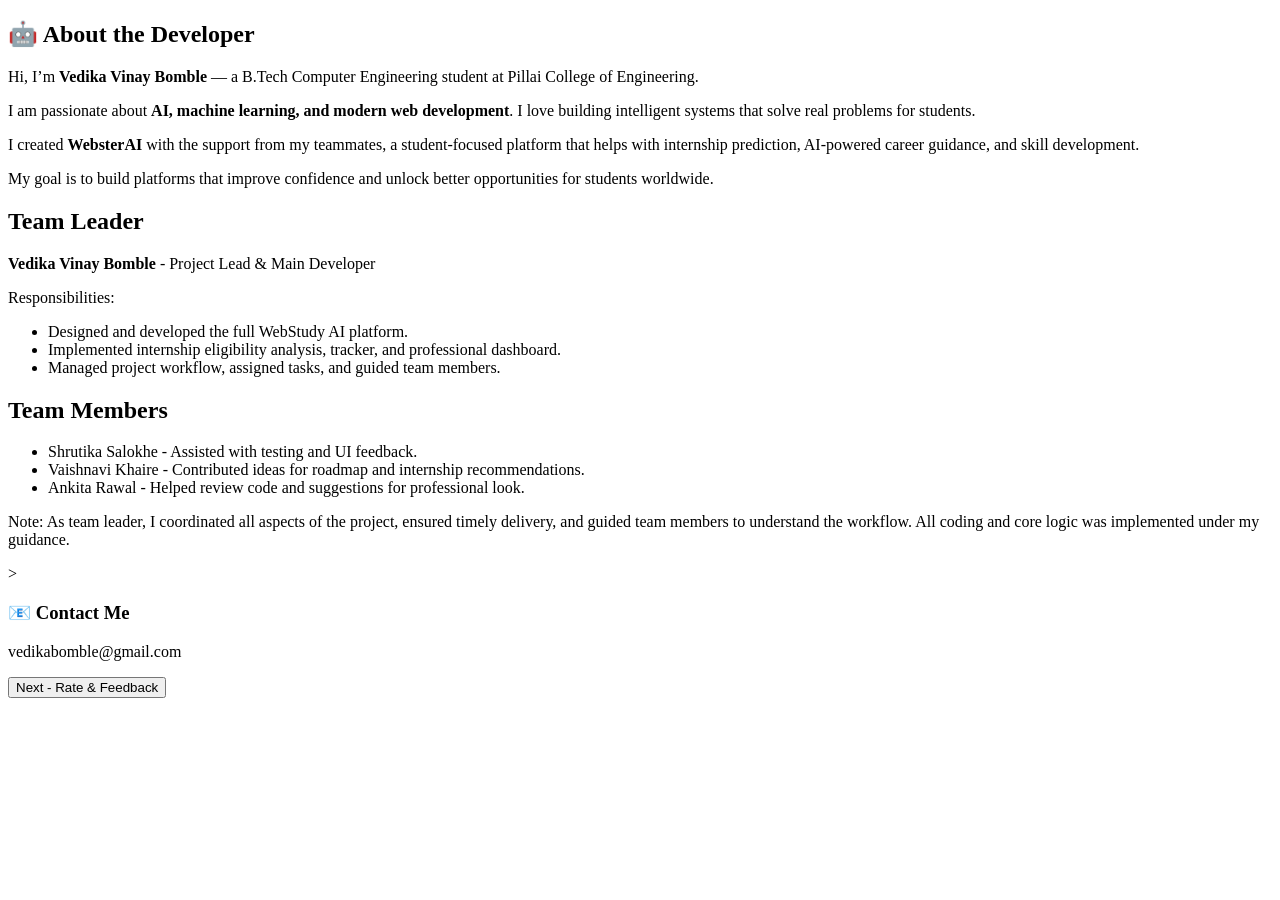
==== developer.html @ d3a61de4 "Add files via upload" ====
<!DOCTYPE html>
<html>
<head>
    <title>About the Developer</title>
    <link rel="stylesheet" href="css/style.css">
</head>
<body>

<div class="container">
    <h2>🤖 About the Developer</h2>

    <p>
        Hi, I’m <b>Vedika Vinay Bomble</b> — a B.Tech Computer Engineering
        student at Pillai College of Engineering.
    </p>

    <p>
        I am passionate about <b>AI, machine learning, and modern web development</b>.
        I love building intelligent systems that solve real problems for students.
    </p>

    <p>
        I created <b>WebsterAI</b> with the support from my teammates, a student-focused platform that helps with
        internship prediction, AI-powered career guidance, and skill development.
    </p>

    <p>
        My goal is to build platforms that improve confidence and unlock better
        opportunities for students worldwide.
    </p>
    

  <h2>Team Leader</h2>
  <p><strong>Vedika Vinay Bomble</strong> - Project Lead & Main Developer</p>
  <p>Responsibilities:</p>
  <ul>
    <li>Designed and developed the full WebStudy AI platform.</li>
    <li>Implemented internship eligibility analysis, tracker, and professional dashboard.</li>
    <li>Managed project workflow, assigned tasks, and guided team members.</li>
  </ul>

  <h2>Team Members</h2>
  <ul>
    <li>Shrutika Salokhe - Assisted with testing and UI feedback.</li>
    <li>Vaishnavi Khaire  - Contributed ideas for roadmap and internship recommendations.</li>
    <li>Ankita Rawal - Helped review code and suggestions for professional look.</li>
  </ul>

  <p>Note: As team leader, I coordinated all aspects of the project, ensured timely delivery, and guided team members to understand the workflow. All coding and core logic was implemented under my guidance.</p>
>


    <h3>📧 Contact Me</h3>
    <p>vedikabomble@gmail.com</p>

    <button class="next-btn" onclick="window.location.href='feedback.html'">
        Next - Rate & Feedback
    </button>
</div>

</body>
</html>
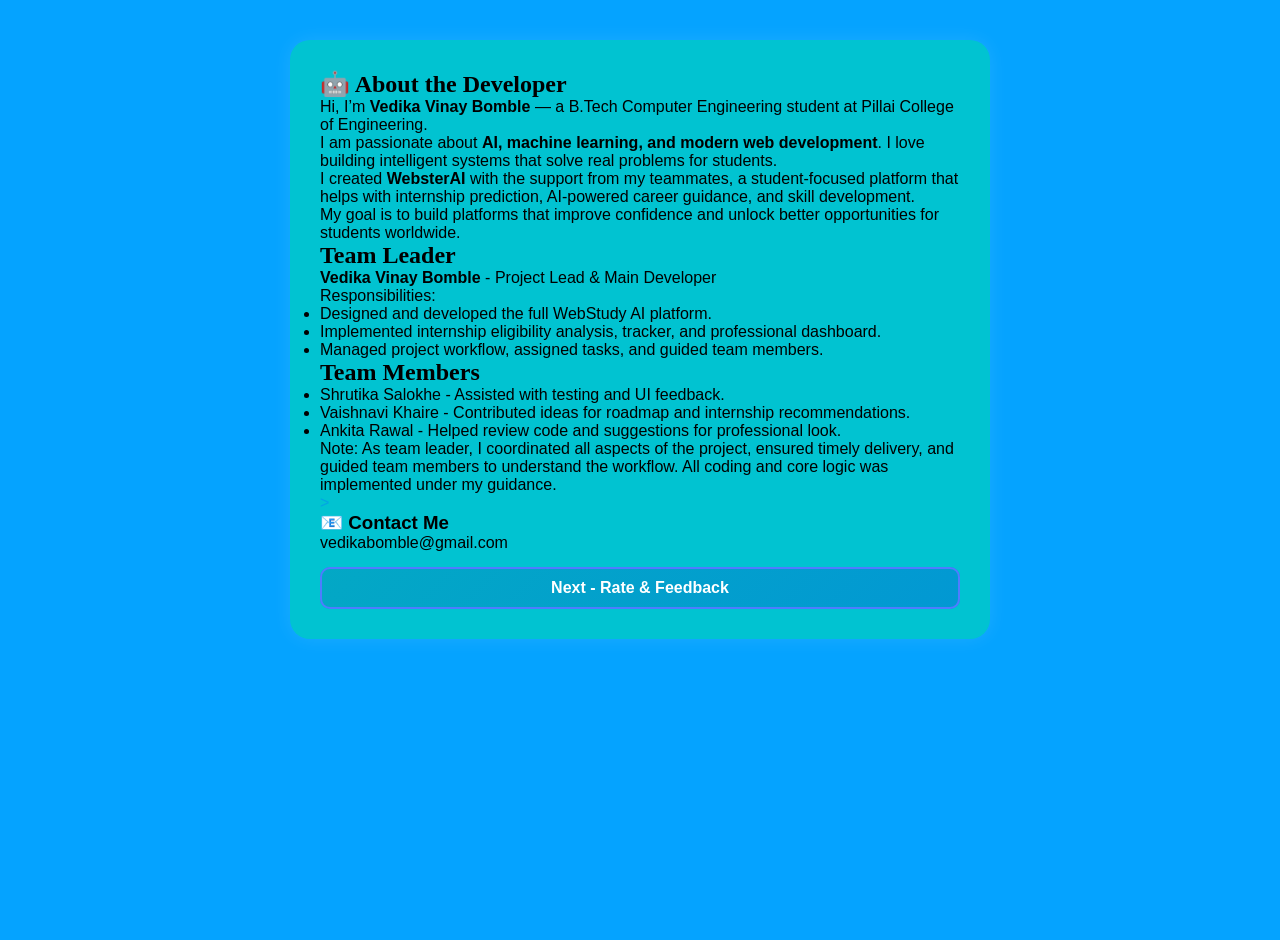
==== commit bfca1d36: "Update developer.html" ====
--- a/developer.html
+++ b/developer.html
@@ -2,7 +2,7 @@
 <html>
 <head>
     <title>About the Developer</title>
-    <link rel="stylesheet" href="css/style.css">
+    <link rel="stylesheet" href="style.css">
 </head>
 <body>
 
@@ -60,3 +60,4 @@
 
 </body>
 </html>
+
--- a/style.css
+++ b/style.css
@@ -0,0 +1,436 @@
+/* ----------------------------
+General Reset & Font
+---------------------------- */
+* {
+    margin: 0;
+    padding: 0;
+    box-sizing: border-box;
+    font-family: 'Segoe UI', Tahoma, Geneva, Verdana, sans-serif;
+}
+
+body {
+    background: linear-gradient(to right, #2f96f7, hsl(187, 89%, 74%)); /* blue gradient */
+    color: lab(4.31% 0 0);
+    min-height: 100vh;
+}
+
+/* ----------------------------
+Header
+---------------------------- */
+header {
+    text-align: center;
+    padding: 30px 20px;
+    background: rgba(44, 164, 233, 0.897);
+    box-shadow: 0 4px 10px rgba(0,0,0,0.3);
+    border-bottom-left-radius: 15px;
+    border-bottom-right-radius: 15px;
+}
+
+header h1 {
+       font-family: 'Rye', Algerian; /* fancy script */
+    font-size: 4rem;
+    margin-bottom: 10px;
+
+
+}
+
+header p {
+    font-size: 1.2rem;
+    font-weight: 300;
+    color:#fff
+}
+
+/* ----------------------------
+Container
+---------------------------- */
+.container {
+    max-width: 700px;
+    margin: 40px auto;
+    background: rgba(255,255,255,0.05);
+    padding: 30px;
+    border-radius: 20px;
+    box-shadow: 0 10px 30px hsla(0, 1%, 31%, 0.906);
+}
+
+/* ----------------------------
+Form Fields Vertical Layout
+---------------------------- */
+.container label {
+    display: block;
+    margin-bottom: 5px;
+    font-weight: 500;
+    font-size: 1rem;
+}
+
+.container input,
+.container select,
+.container textarea {
+    display: block;
+    width: 100%;
+    padding: 10px 15px;
+    border-radius: 10px;
+    border: none;
+    margin-bottom: 20px;
+    font-size: 1rem;
+    background: rgba(255,255,255,0.2);
+    color: #f4f6f7;
+}
+
+input::placeholder, textarea::placeholder {
+    color: #f2f3f3;
+}
+
+/* ----------------------------
+Buttons
+---------------------------- */
+button, .next-btn {
+    display: block;
+    width: 100%;
+    padding: 12px 25px;
+    margin-top: 15px;
+    border-radius: 10px;
+    border: none;
+    background: #4504f8;
+    color: #fff;
+    font-size: 1rem;
+    font-weight: bold;
+    cursor: pointer;
+    transition: all 0.3s ease;
+}
+
+button:hover, .next-btn:hover {
+    background: #1c04f8;
+    transform: translateY(-2px);
+}
+
+/* ----------------------------
+Result Box
+---------------------------- */
+.result-box {
+    background: rgba(255,255,255,0.1);
+    padding: 20px;
+    border-radius: 15px;
+    margin-top: 20px;
+    box-shadow: 0 5px 15px rgba(0,0,0,0.3);
+}
+
+/* ----------------------------
+Chatbot Page
+---------------------------- */
+#chatContainer {
+    display: flex;
+    flex-direction: column;
+    gap: 15px;
+}
+
+#chatBox {
+    height: 300px;
+    overflow-y: auto;
+    background: rgba(255,255,255,0.1);
+    padding: 15px;
+    border-radius: 15px;
+}
+
+.userMsg {
+    text-align: right;
+    color: #130494;
+    margin: 5px 0;
+}
+
+.aiMsg {
+    text-align: left;
+    color: #010714;
+    margin: 5px 0;
+}
+
+#chatInput {
+    width: calc(100% - 90px);
+    display: inline-block;
+    padding: 10px;
+    border-radius: 10px;
+    border: none;
+    background: rgba(255,255,255,0.2);
+    color: #fff;
+}
+
+#sendBtn {
+    padding: 10px 20px;
+    border-radius: 10px;
+    border: none;
+    background: #1c04f7;
+    color: #fff;
+    font-weight: bold;
+    cursor: pointer;
+    transition: all 0.3s ease;
+}
+
+#sendBtn:hover {
+    background: #1d04fc;
+}
+/* Apply Poppins font to general body text and inputs/buttons */
+body, input, select, textarea, button, .next-btn {
+    font-family: 'Poppins', sans-serif;
+}
+/* Headings in Algerian style */
+header h1, .chat-box h1, .container h2 {
+    font-family: 'Algerian', 'Rye', cursive;
+}
+.btn-primary {
+    background:linera-gradient(135deg,#4d7bfa,#00c6ff);
+}
+.btn-primary:hover {
+    transform:scale(1.05);
+    box-shadow:0 0 15px #2645f7;
+}
+/* ================================
+   FEEDBACK PAGE BLACK THEME OVERRIDE
+   ================================ */
+
+/* Scope ONLY feedback page */
+body {
+    background: hsl(202, 100%, 51%) !important;
+    color: #01b6ec !important;
+}
+
+/* Main feedback container */
+.container {
+    background: #01c3d1 !important;
+    color: #03a4e4 !important;
+    box-shadow: 0 0 20px rgba(255,255,255,0.1);
+}
+
+/* Headings & text */
+.container h2,
+.container p,
+.container label {
+    color: #000 !important;
+}
+
+/* Dropdown, textarea */
+.container select,
+.container textarea {
+    background: #04d8e7 !important;
+    color: #000 !important;
+    border: 1px solid #000 !important;
+}
+
+/* Placeholder text */
+.container textarea::placeholder {
+    color: #333 !important;
+}
+
+/* ⭐ DO NOT TOUCH THESE BUTTONS */
+.container button {
+    background: initial;
+}
+
+/* Submit Feedback button */
+.container button:first-of-type {
+    background: linear-gradient(135deg, #4d7bfa, #00c6ff) !important;
+    color: #fff !important;
+    box-shadow: inset 0 0 0 2px #4f7cff;
+}
+
+/* Back to Home button */
+.container button:last-of-type {
+    border: none;
+    outline: none;
+    box-shadow: inset 0 0 0 2px #4f7cff;
+    border-radius: 10px;;
+    background: linear-gradient(135deg, #03a8c5, #0298d3) !important;
+    color: #fff !important;
+
+}
+/* Success message */
+#message {
+    color: #000 !important;
+}
+/* Fix WebsterAI heading color explicitly */
+
+header h1,
+header h2,
+header p,
+.hero h1,
+.hero p {
+    color: #000000 !important;
+}
+/* ===============================
+   GLOBAL TEXT COLOR FIX – ALL PAGES
+   =============================== */
+
+/* Force all text to pure black */
+body,
+body * {
+    color: #000000;
+}
+
+/* Keep buttons readable (do NOT turn text black) */
+button,
+button *,
+.btn,
+.btn * {
+    color: #ffffff !important;
+}
+
+/* Inputs, selects, textarea text */
+input,
+select,
+textarea {
+    color: #000000 !important;
+}
+
+/* Placeholder text */
+input::placeholder,
+textarea::placeholder {
+    color: #444444 !important;
+}
+
+/* Headings clarity */
+h1, h2, h3, h4, h5, h6 {
+    font-weight: 600;
+}
+
+/* Links */
+a {
+    color: #000000;
+}
+
+/* Keep disabled text readable */
+input:disabled,
+textarea:disabled {
+    color: #555555 !important;
+}
+/* Internship Recommendation Table Styling */
+
+.internship-table {
+    width: 100%;
+    border-collapse: collapse;
+    margin-top: 20px;
+    font-size: 14px;
+}
+
+.internship-table th,
+.internship-table td {
+    border: 1px solid rgba(0, 0, 0, 0.15);
+    padding: 10px 8px;
+    text-align: left;
+}
+
+.internship-table th {
+    background-color: #2563eb;
+    color: #ffffff;
+    font-weight: 600;
+}
+
+.internship-table tr:nth-child(even) {
+    background-color: rgba(255, 255, 255, 0.4);
+}
+
+.internship-table tr:hover {
+    background-color: rgba(37, 99, 235, 0.15);
+    transition: 0.2s ease;
+}
+#recommendation-table {
+  width: 100%;
+  border-collapse: collapse;
+  margin-top: 20px;
+}
+
+#recommendation-table th, #recommendation-table td {
+  border: 1px solid #ccc;
+  padding: 10px;
+  text-align: left;
+}
+
+#recommendation-table th {
+  background-color: #4CAF50;
+  color: white;
+}
+
+#recommendation-table tr:nth-child(even) {
+  background-color: #f2f2f2;
+}
+
+#recommendation-table tr:hover {
+  background-color: #ddd;
+}
+/* Center and style the main headings */
+.container h1 {
+    text-align: center;
+    font-weight: bold;
+    font-size: 32px;
+    margin-bottom: 30px;
+    color: #111827; /* dark color for professional look */
+}
+
+/* User Profile Box */
+#user-summary {
+    width: 80%;
+    max-width: 600px;
+    margin: 0 auto 40px auto; /* center and space from top and table */
+    padding: 20px;
+    border: 1px solid #ccc;
+    border-radius: 12px;
+    background-color: #f9f9f9;
+    box-shadow: 0 4px 12px rgba(0,0,0,0.1);
+}
+
+/* Headings inside user profile */
+#user-summary h2 {
+    text-align: center;
+    font-weight: bold;
+    margin-bottom: 15px;
+}
+
+/* Profile paragraph styling */
+#user-summary p {
+    font-size: 16px;
+    line-height: 1.5;
+    margin: 5px 0;
+}
+
+/* Table title */
+h2 + table {
+    text-align: center;
+}
+
+/* Center the table container */
+#recommendation-table {
+    width: 90%;
+    max-width: 1000px;
+    margin: 0 auto 40px auto;
+}
+
+/* Optional: Table styling (already added before) */
+#recommendation-table th, #recommendation-table td {
+    padding: 12px 15px;
+    border: 1px solid #ccc;
+}
+
+#recommendation-table th {
+    background-color: #4CAF50;
+    color: #fff;
+    font-weight: bold;
+}
+
+#recommendation-table tr:nth-child(even) {
+    background-color: #f2f2f2;
+}
+
+#recommendation-table tr:hover {
+    background-color: #e0e0e0;
+}
+/* Table title styling */
+h2.table-title {
+    text-align: center;
+    font-weight: bold;
+    font-size: 24px;
+    margin: 30px 0 15px 0; /* 30px top, 15px bottom spacing from table */
+}
+
+/* Center the table */
+#recommendation-table {
+    width: 90%;
+    max-width: 1000px;
+    margin: 0 auto 40px auto; /* center and add bottom spacing */
+}
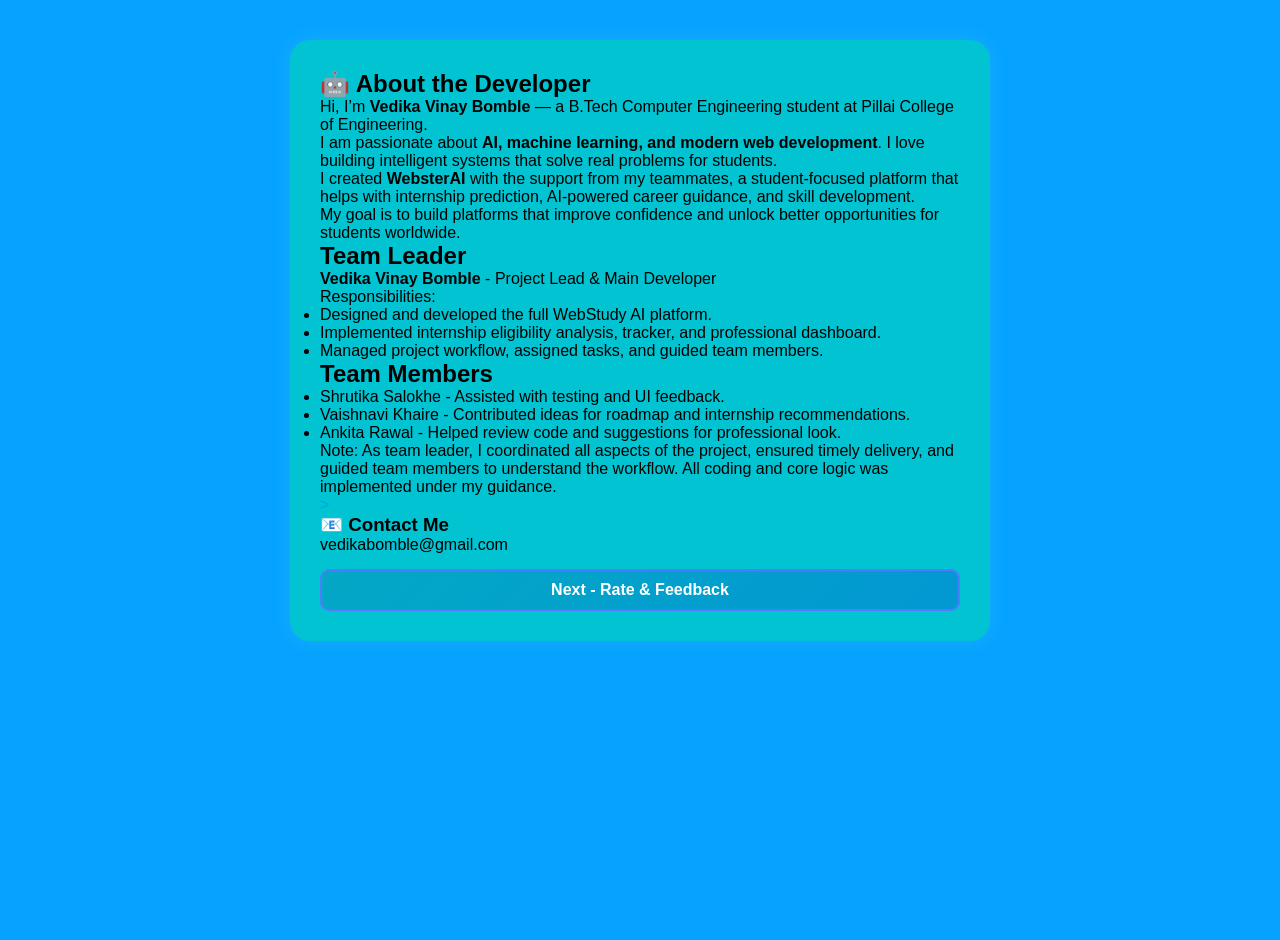
==== commit e83020fa: "Update developer.html" ====
--- a/developer.html
+++ b/developer.html
@@ -3,6 +3,12 @@
 <head>
     <title>About the Developer</title>
     <link rel="stylesheet" href="style.css">
+     <style>
+  h1, h2, h3 {
+    font-family: 'Segoe UI', Arial, sans-serif !important;
+    font-weight: 600;
+  }
+</style>
 </head>
 <body>
 
@@ -61,3 +67,4 @@
 </body>
 </html>
 
+
